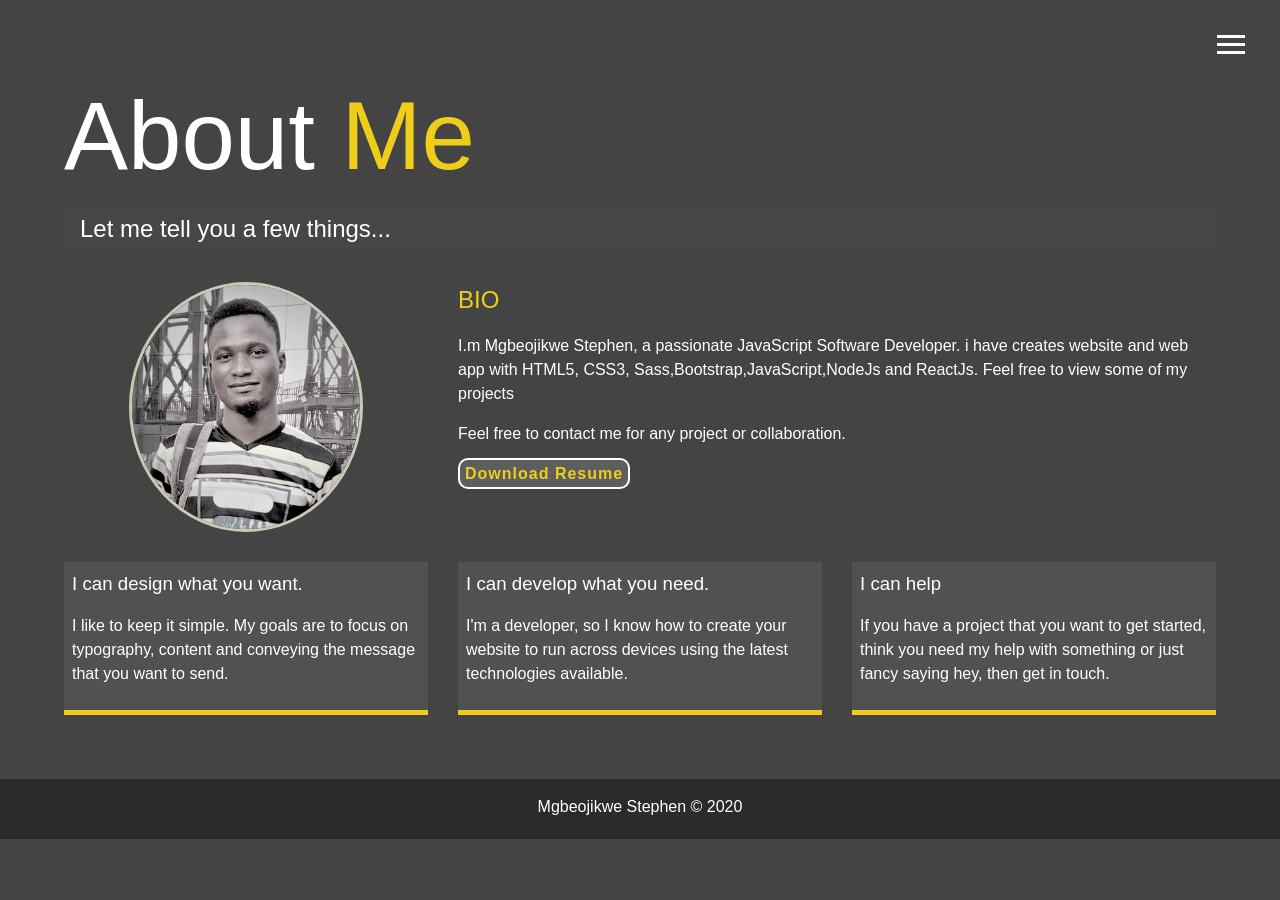
==== about.html @ 60b3686f "my protfolio" ====
<!DOCTYPE html>
<html lang="en">
<head>
  <meta charset="UTF-8">
  <meta name="viewport" content="width=device-width, initial-scale=1.0">
  <link rel="stylesheet" href="./css/main.css">
  <link
  rel="stylesheet"
  href="https://use.fontawesome.com/releases/v5.0.13/css/all.css"
  integrity="sha384-DNOHZ68U8hZfKXOrtjWvjxusGo9WQnrNx2sqG0tfsghAvtVlRW3tvkXWZh58N9jp"
  crossorigin="anonymous" 
/>
  <title>About Me</title>
</head>
<body > 
 <header>
   <div class="menu-btn">
     <div class="btn-line"></div>
     <div class="btn-line"></div>
     <div class="btn-line"></div>
   </div>

   <nav class="menu">
     <div class="menu-branding">
      <div class="portrait"></div>
     </div>
     <ul class="menu-nav">
      <li class="nav-item "><a href="index.html" class="  nav-link  ">Home</a></li>
      <li class="nav-item current"><a href="about.html" class="nav-link">about me</a></li>
      <li class="nav-item"><a href="work.html" class="nav-link">My Work</a></li>
      <li class="nav-item"><a href="contact.html" class="nav-link">How to reach me</a></li>
     </ul>
   </nav>
 </header>

 <main id="about">
   <h1 class="lg-heading">About <span class="text-secondary">Me</span></h1>
   <h2 class="sm-heading">Let me tell you a few things...</h2>

   <div class="about-infro">
     <img src="img/port2.jpg" height="250" alt="Mgbeojikwe Stphen" class="bio-image">
     <div class="bio">
       <h2 class="text-secondary">BIO</h2>
       <p>I.m Mgbeojikwe Stephen, a passionate JavaScript Software Developer. i have creates website and web app with HTML5, CSS3, Sass,Bootstrap,JavaScript,NodeJs and ReactJs. Feel free to view some of my projects</p>
       <p>Feel free to contact me for any project or collaboration.</p>
       <a href="./img/StephenCv.pdf" target="_blank" class="resume">Download Resume</a>
     </div>
     
     <div class="job job-1">
       <h3>I can design what you want.</h3>
      
       <p>I like to keep it simple. My goals are to focus on typography, content and conveying the message that you want to send.</p>
     </div>
     <div class="job job-2">
       <h3>I can develop what you need.</h3>
       <p>I'm a developer, so I know how to create your website to run across devices using the latest technologies available.</p>
     </div>
     <div class="job job-3">
       <h3>I can help</h3>
       <p>If you have a project that you want to get started, think you need my help with something or just fancy saying hey, then get in touch.</p>
     </div>
   </div>

 </main>

 <footer id="main-footer">
  Mgbeojikwe Stephen &copy; 2020
 </footer>
 <script src="js/main.js"></script>
</body>
</html>
---- css/main.css ----
.menu-btn {
  position: absolute;
  z-index: 3;
  right: 35px;
  top: 35px;
  cursor: pointer;
  transition: all 0.5s ease-out;
  -webkit-transition: all 0.5s ease-out;
  -moz-transition: all 0.5s ease-out;
  -ms-transition: all 0.5s ease-out;
  -o-transition: all 0.5s ease-out; }
  .menu-btn .btn-line {
    width: 28px;
    height: 3px;
    margin: 0 0 5px 0;
    background-color: #ffffff;
    transition: all 0.5s ease-out;
    -webkit-transition: all 0.5s ease-out;
    -moz-transition: all 0.5s ease-out;
    -ms-transition: all 0.5s ease-out;
    -o-transition: all 0.5s ease-out; }
  .menu-btn.close {
    transform: rotate(180deg);
    -webkit-transform: rotate(180deg);
    -moz-transform: rotate(180deg);
    -ms-transform: rotate(180deg);
    -o-transform: rotate(180deg); }
    .menu-btn.close .btn-line:nth-child(1) {
      transform: rotate(45deg) translate(5px, 5px);
      -webkit-transform: rotate(45deg) translate(5px, 5px);
      -moz-transform: rotate(45deg) translate(5px, 5px);
      -ms-transform: rotate(45deg) translate(5px, 5px);
      -o-transform: rotate(45deg) translate(5px, 5px); }
    .menu-btn.close .btn-line:nth-child(2) {
      opacity: 0; }
    .menu-btn.close .btn-line:nth-child(3) {
      transform: rotate(-45deg) translate(7px, -6px);
      -webkit-transform: rotate(-45deg) translate(7px, -6px);
      -moz-transform: rotate(-45deg) translate(7px, -6px);
      -ms-transform: rotate(-45deg) translate(7px, -6px);
      -o-transform: rotate(-45deg) translate(7px, -6px); }

.menu {
  position: fixed;
  top: 0;
  width: 100%;
  opacity: 0.9;
  visibility: hidden; }
  .menu.show {
    visibility: visible; }
  .menu-branding, .menu-nav {
    display: flex;
    flex-flow: column wrap;
    align-items: center;
    justify-content: center;
    float: left;
    width: 50%;
    height: 100vh;
    overflow: hidden; }
  .menu-nav {
    margin: 0;
    padding: 0;
    background: #373737;
    list-style: none;
    transform: translate3d(0, 100%, 0);
    -webkit-transform: translate3d(0, -100%, 0);
    -moz-transform: translate3d(0, 100%, 0);
    -ms-transform: translate3d(0, 100%, 0);
    -o-transform: translate3d(0, 100%, 0);
    transition: all 0.5s ease-out;
    -webkit-transition: all 0.5s ease-out;
    -moz-transition: all 0.5s ease-out;
    -ms-transition: all 0.5s ease-out;
    -o-transition: all 0.5s ease-out; }
    .menu-nav.show {
      transform: translate3d(0, 0, 0);
      -webkit-transform: translate3d(0, 0, 0);
      -moz-transform: translate3d(0, 0, 0);
      -ms-transform: translate3d(0, 0, 0);
      -o-transform: translate3d(0, 0, 0); }
  .menu-branding {
    background: #444;
    transform: translate3d(0, 100%, 0);
    -webkit-transform: translate3d(0, 100%, 0);
    -moz-transform: translate3d(0, 100%, 0);
    -ms-transform: translate3d(0, 100%, 0);
    -o-transform: translate3d(0, 100%, 0);
    transition: all 0.5s ease-out;
    -webkit-transition: all 0.5s ease-out;
    -moz-transition: all 0.5s ease-out;
    -ms-transition: all 0.5s ease-out;
    -o-transition: all 0.5s ease-out; }
    .menu-branding.show {
      transform: translate3d(0, 0, 0);
      -webkit-transform: translate3d(0, 0, 0);
      -moz-transform: translate3d(0, 0, 0);
      -ms-transform: translate3d(0, 0, 0);
      -o-transform: translate3d(0, 0, 0); }
    .menu-branding .portrait {
      width: 250px;
      height: 250px;
      background: url("../img/prot1.png");
      border: solid 3px #eece1a;
      border-radius: 50%;
      -webkit-border-radius: 50%;
      -moz-border-radius: 50%;
      -ms-border-radius: 50%;
      -o-border-radius: 50%;
      background-size: cover; }
  .menu .nav-item {
    transform: translate3d(600px, 0, 0);
    -webkit-transform: translate3d(600px, 0, 0);
    -moz-transform: translate3d(600px, 0, 0);
    -ms-transform: translate3d(600px, 0, 0);
    -o-transform: translate3d(600px, 0, 0);
    transition: all 0.5s ease-out;
    -webkit-transition: all 0.5s ease-out;
    -moz-transition: all 0.5s ease-out;
    -ms-transition: all 0.5s ease-out;
    -o-transition: all 0.5s ease-out; }
    .menu .nav-item.show {
      transform: translate3d(0, 0, 0);
      -webkit-transform: translate3d(0, 0, 0);
      -moz-transform: translate3d(0, 0, 0);
      -ms-transform: translate3d(0, 0, 0);
      -o-transform: translate3d(0, 0, 0); }
    .menu .nav-item.current > a {
      color: #eece1a; }
  .menu .nav-link {
    display: inline-block;
    position: relative;
    font-size: 30px;
    text-transform: uppercase;
    padding: 1rem 0;
    font-weight: 400;
    color: #ffffff;
    transition: all 0.5s ease-out;
    -webkit-transition: all 0.5s ease-out;
    -moz-transition: all 0.5s ease-out;
    -ms-transition: all 0.5s ease-out;
    -o-transition: all 0.5s ease-out; }
    .menu .nav-link:hover {
      color: #eece1a; }

.nav-item:nth-child(1) {
  transition-delay: 0.1s; }

.nav-item:nth-child(2) {
  transition-delay: 0.2s; }

.nav-item:nth-child(3) {
  transition-delay: 0.3s; }

.nav-item:nth-child(4) {
  transition-delay: 0.4s; }

* {
  box-sizing: border-box; }

body {
  background: #444;
  color: #ffffff;
  margin: 0;
  height: 100%;
  font-family: "Segoe UI", Tahoma, Geneva, Verdana, sans-serif;
  line-height: 1.5; }
  body#bg-img {
    background: url(../img/background.jpg);
    background-attachment: fixed;
    background-size: cover; }
    body#bg-img:after {
      content: "";
      position: absolute;
      top: 0;
      right: 0;
      width: 100%;
      height: 100%;
      background-color: rgba(68, 68, 68, 0.9);
      z-index: -1; }

h1,
h2,
h3 {
  margin: 0;
  font-weight: 400; }
  h1.lg-heading,
  h2.lg-heading,
  h3.lg-heading {
    font-size: 6rem; }
  h1.sm-heading,
  h2.sm-heading,
  h3.sm-heading {
    margin-bottom: 2rem;
    padding: 0.2rem 1rem;
    background: rgba(73, 73, 73, 0.5); }

a {
  color: #ffffff;
  text-decoration: none; }

header {
  position: fixed;
  z-index: 2;
  width: 100%; }

.text-secondary {
  color: #eece1a; }

main {
  padding: 4rem;
  min-height: calc(100vh-60px); }
  main .icons {
    margin-top: 1rem; }
    main .icons a {
      padding: 0.4rem; }
      main .icons a:hover {
        color: #eece1a;
        transition: all 0.5s ease-out;
        -webkit-transition: all 0.5s ease-out;
        -moz-transition: all 0.5s ease-out;
        -ms-transition: all 0.5s ease-out;
        -o-transition: all 0.5s ease-out; }
  main#home {
    overflow: hidden; }
    main#home h1 {
      margin-top: 20vh; }

.about-infro {
  display: grid;
  grid-gap: 30px;
  grid-template-areas: 'bioimage bio bio' 'job1 job2 job3';
  grid-template-columns: repeat(3, 1fr); }
  .about-infro .bio-image {
    border: 3px solid #eece1a;
    grid-area: bioimage;
    margin: auto;
    border-radius: 50%;
    -webkit-border-radius: 50%;
    -moz-border-radius: 50%;
    -ms-border-radius: 50%;
    -o-border-radius: 50%;
    filter: grayscale(0.9);
    -webkit-filter: grayscale(0.9); }
  .about-infro .bio {
    grid-area: bio; }
    .about-infro .bio a {
      color: #eece1a;
      font-weight: bold;
      border: 2px white solid;
      padding: 5px;
      border-radius: 10px;
      outline: none;
      -webkit-border-radius: 10px;
      -moz-border-radius: 10px;
      -ms-border-radius: 10px;
      -o-border-radius: 10px;
      letter-spacing: 1px;
      background-color: #5e5e5e; }
      .about-infro .bio a:hover {
        background-color: #444;
        border-color: #eece1a;
        padding: 3px;
        transition: all 0.5s ease-out;
        -webkit-transition: all 0.5s ease-out;
        -moz-transition: all 0.5s ease-out;
        -ms-transition: all 0.5s ease-out;
        -o-transition: all 0.5s ease-out; }
  .about-infro .job-1 {
    grid-area: job1; }
  .about-infro .job-2 {
    grid-area: job2; }
  .about-infro .job-3 {
    grid-area: job3; }
  .about-infro .job {
    background: #515151;
    padding: 0.5rem;
    border-bottom: 5px solid #eece1a; }

#main-footer {
  text-align: center;
  padding: 1rem;
  background: #2b2b2b;
  color: #ffffff;
  height: 60px; }

.projects {
  display: grid;
  grid-template-columns: repeat(3, 1fr);
  grid-gap: 0.7rem; }
  .projects img {
    border: 3px solid #ffffff;
    width: 100%; }
    .projects img:hover {
      opacity: 0.5;
      transition: all 0.5s ease-out;
      -webkit-transition: all 0.5s ease-out;
      -moz-transition: all 0.5s ease-out;
      -ms-transition: all 0.5s ease-out;
      -o-transition: all 0.5s ease-out;
      border-color: #eece1a; }

.btn, .btn-dark, .btn-light {
  display: block;
  padding: 0.5rem 1rem;
  border: 0; }
  .btn:hover, .btn-dark:hover, .btn-light:hover {
    background-color: #eece1a;
    color: #000; }

.btn-dark {
  background: black;
  color: #331616; }

.btn-light {
  background: #c4c4c4;
  color: #333; }

.boxes {
  display: flex;
  flex-wrap: wrap;
  justify-content: space-evenly;
  align-items: center;
  margin: 1rem; }
  .boxes div {
    font-size: 2rem;
    border: 3px #fff solid;
    padding: 1.5rem 2.5rem;
    margin-bottom: 3rem;
    transition: all 0.5s ease-out;
    -webkit-transition: all 0.5s ease-out;
    -moz-transition: all 0.5s ease-out;
    -ms-transition: all 0.5s ease-out;
    -o-transition: all 0.5s ease-out; }
    .boxes div:hover {
      padding: 0.5rem 1.5rem;
      background: #eece1a;
      color: #000; }
      .boxes div:hover span {
        color: #000; }

@media screen and (min-width: 1171px) {
  .projects {
    grid-template-columns: repeat(4, 1fr); } }

@media screen and (min-width: 769px) and (max-width: 1170px) {
  .projects {
    grid-template-columns: repeat(3, 1fr); } }

@media screen and (max-width: 768px) {
  .project {
    grid-template-columns: repeat(2, 1fr); }
  main {
    align-items: center;
    text-align: center; }
  .lg-heading {
    line-height: 1.2; }
  ul.menu-nav,
  div.menu-branding {
    float: none;
    width: 100%;
    min-height: 0; }
    ul.menu-nav.show,
    div.menu-branding.show {
      transform: translate3d(0, 0, 0);
      -webkit-transform: translate3d(0, 0, 0);
      -moz-transform: translate3d(0, 0, 0);
      -ms-transform: translate3d(0, 0, 0);
      -o-transform: translate3d(0, 0, 0); }
  .menu-nav {
    height: 75vh;
    transform: translate3d(-100%, 0, 0);
    -webkit-transform: translate3d(-100%, 0, 0);
    -moz-transform: translate3d(-100%, 0, 0);
    -ms-transform: translate3d(-100%, 0, 0);
    -o-transform: translate3d(-100%, 0, 0);
    font-size: 24px; }
  .menu-branding {
    height: 25vh;
    transform: translate3d(100%, 0, 0);
    -webkit-transform: translate3d(100%, 0, 0);
    -moz-transform: translate3d(100%, 0, 0);
    -ms-transform: translate3d(100%, 0, 0);
    -o-transform: translate3d(100%, 0, 0); }
    .menu-branding .portrait {
      width: 150px;
      height: 150px; }
  .about-infro {
    grid-template-areas: 'bioimage' 'bio' 'job1' 'job2' 'job3';
    grid-template-areas: 1fr; } }

@media screen and (max-width: 500px) {
  main#home h1 {
    margin-top: 10vh;
    font-size: 4rem; }
  .projects {
    grid-template-columns: 1fr; } }
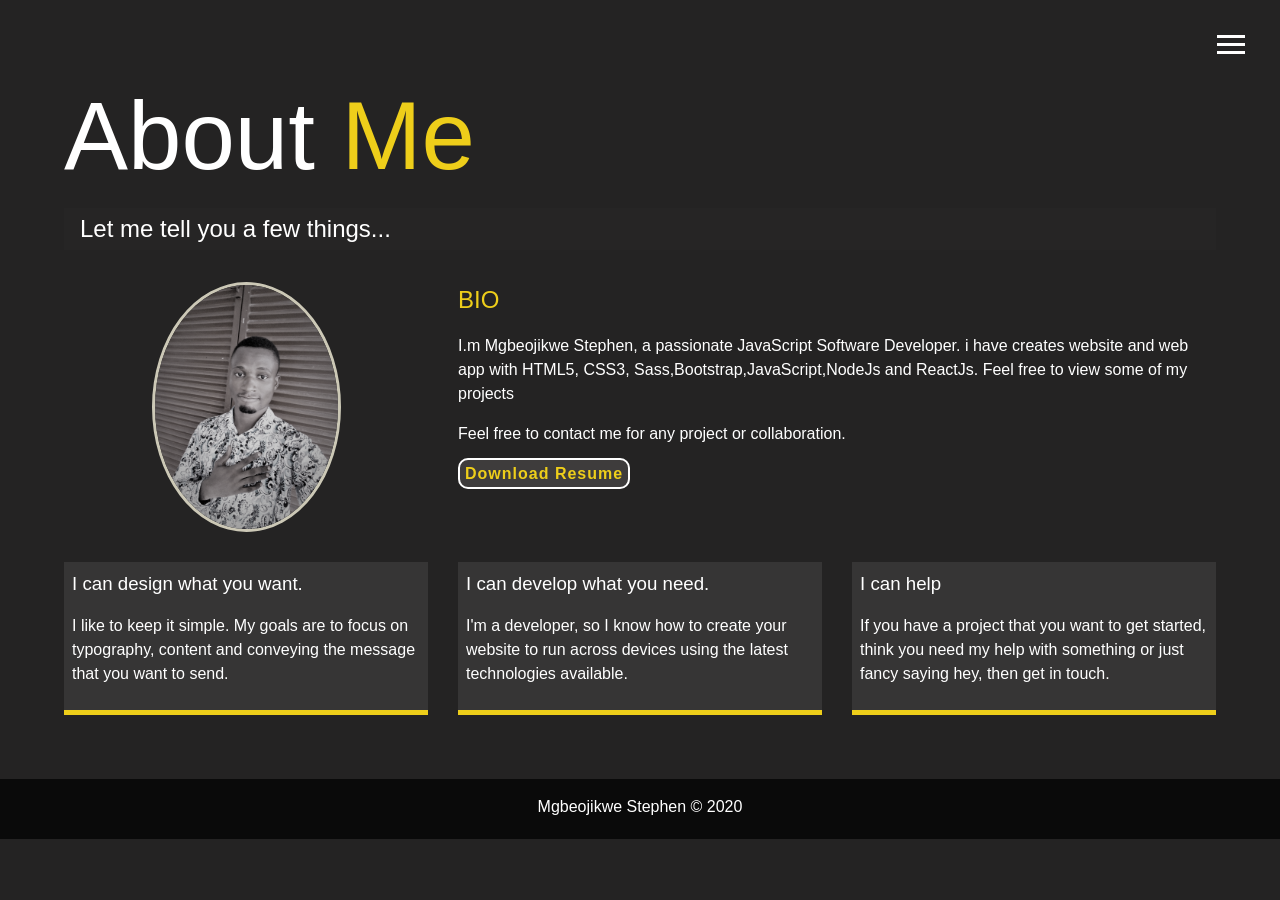
==== commit db987f00: "updated" ====
--- a/about.html
+++ b/about.html
@@ -38,7 +38,6 @@
    <h2 class="sm-heading">Let me tell you a few things...</h2>
 
    <div class="about-infro">
-     <img src="img/port2.jpg" height="250" alt="Mgbeojikwe Stphen" class="bio-image">
      <div class="bio">
        <h2 class="text-secondary">BIO</h2>
        <p>I.m Mgbeojikwe Stephen, a passionate JavaScript Software Developer. i have creates website and web app with HTML5, CSS3, Sass,Bootstrap,JavaScript,NodeJs and ReactJs. Feel free to view some of my projects</p>
@@ -60,12 +59,18 @@
        <p>If you have a project that you want to get started, think you need my help with something or just fancy saying hey, then get in touch.</p>
      </div>
    </div>
-
+ 
  </main>
 
  <footer id="main-footer">
   Mgbeojikwe Stephen &copy; 2020
+<!-- 
+  <div class="mode">
+    <i class="fas fa-moon change"></i>
+  </div> -->
  </footer>
  <script src="js/main.js"></script>
 </body>
-</html>+</html> 
+
+
--- a/css/main.css
+++ b/css/main.css
@@ -60,7 +60,7 @@
   .menu-nav {
     margin: 0;
     padding: 0;
-    background: #373737;
+    background: #171616;
     list-style: none;
     transform: translate3d(0, 100%, 0);
     -webkit-transform: translate3d(0, -100%, 0);
@@ -79,7 +79,7 @@
       -ms-transform: translate3d(0, 0, 0);
       -o-transform: translate3d(0, 0, 0); }
   .menu-branding {
-    background: #444;
+    background: #242323;
     transform: translate3d(0, 100%, 0);
     -webkit-transform: translate3d(0, 100%, 0);
     -moz-transform: translate3d(0, 100%, 0);
@@ -158,7 +158,7 @@
   box-sizing: border-box; }
 
 body {
-  background: #444;
+  background: #242323;
   color: #ffffff;
   margin: 0;
   height: 100%;
@@ -174,8 +174,8 @@
       top: 0;
       right: 0;
       width: 100%;
-      height: 100%;
-      background-color: rgba(68, 68, 68, 0.9);
+      height: 110vh;
+      background-color: rgba(36, 35, 35, 0.9);
       z-index: -1; }
 
 h1,
@@ -192,7 +192,7 @@
   h3.sm-heading {
     margin-bottom: 2rem;
     padding: 0.2rem 1rem;
-    background: rgba(73, 73, 73, 0.5); }
+    background: rgba(41, 40, 40, 0.5); }
 
 a {
   color: #ffffff;
@@ -256,9 +256,9 @@
       -ms-border-radius: 10px;
       -o-border-radius: 10px;
       letter-spacing: 1px;
-      background-color: #5e5e5e; }
+      background-color: #3e3c3c; }
       .about-infro .bio a:hover {
-        background-color: #444;
+        background-color: #242323;
         border-color: #eece1a;
         padding: 3px;
         transition: all 0.5s ease-out;
@@ -273,16 +273,23 @@
   .about-infro .job-3 {
     grid-area: job3; }
   .about-infro .job {
-    background: #515151;
+    background: #363535;
     padding: 0.5rem;
     border-bottom: 5px solid #eece1a; }
 
 #main-footer {
   text-align: center;
   padding: 1rem;
-  background: #2b2b2b;
+  background: #0a0a0a;
   color: #ffffff;
   height: 60px; }
+  #main-footer .mode {
+    position: absolute;
+    margin-top: -3%;
+    right: 6%; }
+    #main-footer .mode i {
+      cursor: pointer;
+      padding-top: 20px; }
 
 .projects {
   display: grid;
@@ -306,14 +313,14 @@
   border: 0; }
   .btn:hover, .btn-dark:hover, .btn-light:hover {
     background-color: #eece1a;
-    color: #000; }
+    color: #242323; }
 
 .btn-dark {
   background: black;
   color: #331616; }
 
 .btn-light {
-  background: #c4c4c4;
+  background: #a4a2a2;
   color: #333; }
 
 .boxes {
@@ -325,7 +332,7 @@
   .boxes div {
     font-size: 2rem;
     border: 3px #fff solid;
-    padding: 1.5rem 2.5rem;
+    padding: 1.3rem 2.3rem;
     margin-bottom: 3rem;
     transition: all 0.5s ease-out;
     -webkit-transition: all 0.5s ease-out;
@@ -335,9 +342,9 @@
     .boxes div:hover {
       padding: 0.5rem 1.5rem;
       background: #eece1a;
-      color: #000; }
+      color: #ffffff; }
       .boxes div:hover span {
-        color: #000; }
+        color: #242323; }
 
 @media screen and (min-width: 1171px) {
   .projects {
@@ -345,10 +352,56 @@
 
 @media screen and (min-width: 769px) and (max-width: 1170px) {
   .projects {
-    grid-template-columns: repeat(3, 1fr); } }
+    grid-template-columns: repeat(3, 1fr); }
+  h1.lg-heading,
+  h2.lg-heading,
+  h3.lg-heading {
+    font-size: 5rem;
+    text-align: center;
+    line-height: 6rem; }
+  h1.sm-heading,
+  h2.sm-heading,
+  h3.sm-heading {
+    font-size: 1.2rem;
+    margin-top: 1rem;
+    text-align: center; }
+  main .icons {
+    text-align: center;
+    font-size: 15px; }
+  .boxes {
+    display: block; }
+    .boxes div {
+      font-size: 1.5rem;
+      border: 2px #fff solid;
+      padding: 1.2rem 2rem;
+      width: fit-content;
+      margin: 1rem auto; } }
 
 @media screen and (max-width: 768px) {
-  .project {
+  #contact {
+    height: calc(100vh - 60px); }
+    #contact h1 {
+      font-size: 4rem; }
+    #contact h2 {
+      font-size: 1rem; }
+  .boxes {
+    display: block; }
+    .boxes div {
+      font-size: 1rem;
+      border: 2px #fff solid;
+      padding: 1.2rem 2rem;
+      width: 100%;
+      font-weight: 400;
+      margin: 1rem auto; }
+  .about-infro {
+    display: block; }
+    .about-infro .job {
+      margin: 2rem auto;
+      width: 80%;
+      text-align: left; }
+      .about-infro .job p {
+        font-size: 13px; }
+  .projects {
     grid-template-columns: repeat(2, 1fr); }
   main {
     align-items: center;
@@ -385,17 +438,94 @@
     .menu-branding .portrait {
       width: 150px;
       height: 150px; }
-  .about-infro {
-    grid-template-areas: 'bioimage'- 'bio'- 'job1'- 'job2'- 'job3';
-    grid-template-areas: 1fr; } }
+  h1.lg-heading,
+  h2.lg-heading,
+  h3.lg-heading {
+    font-size: 4rem;
+    text-align: center;
+    line-height: 5rem; }
+  h1.sm-heading,
+  h2.sm-heading,
+  h3.sm-heading {
+    font-size: 1rem;
+    margin-top: 0.8rem;
+    text-align: center; }
+  main .icons {
+    text-align: center;
+    font-size: 10px; } }
 
 @media screen and (max-width: 500px) {
-  main#home h1 {
-    margin-top: 10vh;
-    font-size: 4rem; }
+  header .menu-btn {
+    top: 10vh;
+    right: 3vw; }
+  header .menu-nav .nav-item > a {
+    font-size: 1.3rem; }
+  #about {
+    padding: 0 5%; }
+    #about h1.lg-heading, #about h2.lg-heading, #about h3.lg-heading {
+      font-size: 2rem;
+      text-align: center;
+      line-height: 5rem;
+      padding-top: 10vh; }
+    #about h1.sm-heading, #about h2.sm-heading, #about h3.sm-heading {
+      font-size: 0.8rem;
+      margin-top: 0.5rem; }
+  main#home h1.lg-heading, h2.lg-heading, h3.lg-heading {
+    font-size: 3rem;
+    text-align: center;
+    line-height: 4rem;
+    margin-left: -8vh;
+    width: fit-content; }
+  main#home h1.sm-heading, h2.sm-heading, h3.sm-heading {
+    font-size: 0.6rem;
+    margin-top: 0.8rem;
+    text-align: center; }
+  main .icons {
+    text-align: center;
+    font-size: 10px; }
   .projects {
-    grid-template-columns: 1fr; } }
+    grid-template-columns: 1fr; }
+  .about-infro .bio-image {
+    height: 150px; }
+  .about-infro .job {
+    width: 100%; }
+  .bio p {
+    font-size: 13px;
+    width: 100%; }
+  .bio a {
+    font-size: 11px; }
+  #work {
+    padding: 5%; }
+    #work h1.lg-heading, #work h2.lg-heading, #work h3.lg-heading {
+      font-size: 2rem;
+      text-align: center;
+      line-height: 5rem;
+      padding-top: 10vh; }
+    #work h1.sm-heading, #work h2.sm-heading, #work h3.sm-heading {
+      font-size: 0.8rem;
+      margin-top: 0.5rem; }
+  #contact {
+    padding: 0 2%; }
+    #contact h1.lg-heading, #contact h2.lg-heading, #contact h3.lg-heading {
+      font-size: 2rem;
+      text-align: center;
+      line-height: 5rem;
+      padding-top: 10vh; }
+    #contact h1.sm-heading, #contact h2.sm-heading, #contact h3.sm-heading {
+      font-size: 0.8rem;
+      margin-top: 0.5rem; }
+    #contact .boxes div {
+      font-size: 0.6rem;
+      padding: 1rem 1rem .5rem 0;
+      margin-bottom: 2rem;
+      transition: all 0.5s ease-out;
+      -webkit-transition: all 0.5s ease-out;
+      -moz-transition: all 0.5s ease-out;
+      -ms-transition: all 0.5s ease-out;
+      -o-transition: all 0.5s ease-out; }
+      #contact .boxes div:hover {
+        padding: 0.5rem 0.5rem;
+        background: #eece1a;
+        color: #000; }
+        #contact .boxes div:hover span {
+          color: #000; } }
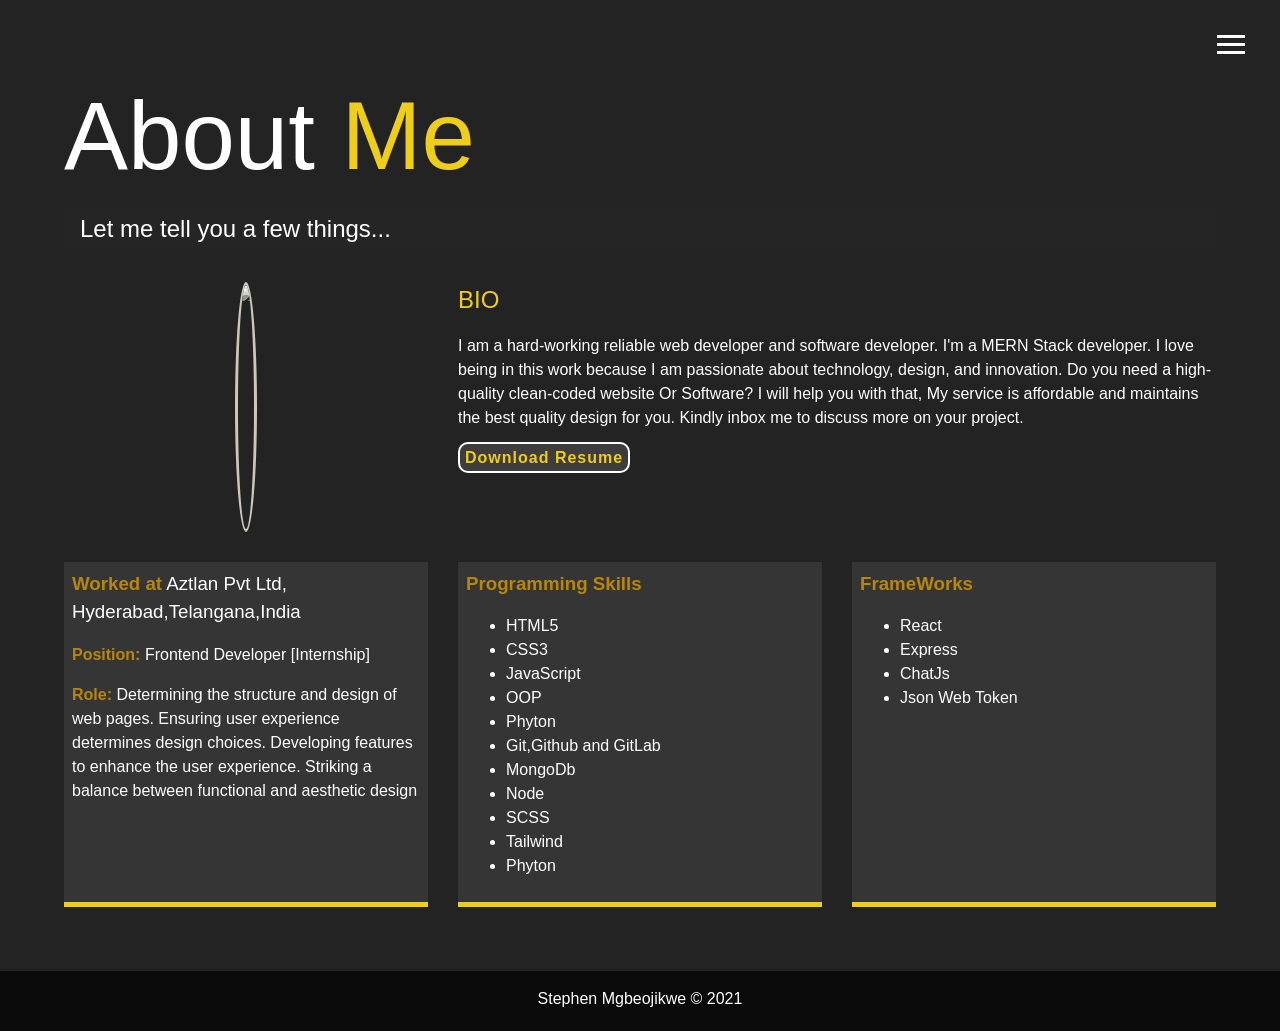
==== commit b2615cd8: "lala" ====
--- a/about.html
+++ b/about.html
@@ -40,30 +40,47 @@
    <div class="about-infro">
      <div class="bio">
        <h2 class="text-secondary">BIO</h2>
-       <p>I.m Mgbeojikwe Stephen, a passionate JavaScript Software Developer. i have creates website and web app with HTML5, CSS3, Sass,Bootstrap,JavaScript,NodeJs and ReactJs. Feel free to view some of my projects</p>
-       <p>Feel free to contact me for any project or collaboration.</p>
-       <a href="./img/StephenCv.pdf" target="_blank" class="resume">Download Resume</a>
+       <p>I am a hard-working reliable web developer and software developer. I'm a MERN Stack developer. I love being in this work because I am passionate about technology, design, and innovation.  Do you need a high-quality clean-coded website Or Software? I will help you with that, My service is affordable and maintains the best quality design for you. Kindly inbox me to discuss more on your project.</p>
+       <a href="./StephenCv.pdf" target="_blank" class="resume">Download Resume</a>
      </div>
      
      <div class="job job-1">
-       <h3>I can design what you want.</h3>
-      
-       <p>I like to keep it simple. My goals are to focus on typography, content and conveying the message that you want to send.</p>
+       <h3><strong style="color: darkgoldenrod;">Worked at</strong> Aztlan Pvt Ltd, Hyderabad,Telangana,India</h3>
+        <p><strong style="color: darkgoldenrod;">Position:</strong> <span>Frontend Developer [Internship]</span></h3>
+       <p><strong style="color: darkgoldenrod;">Role:</strong> Determining the structure and design of web pages. Ensuring user experience determines design choices. Developing features to enhance the user experience. Striking a balance between functional and aesthetic design</p>
      </div>
      <div class="job job-2">
-       <h3>I can develop what you need.</h3>
-       <p>I'm a developer, so I know how to create your website to run across devices using the latest technologies available.</p>
+       <h3><strong style="color: darkgoldenrod;">Programming Skills</strong></h3>
+       <ul>
+         <li>HTML5</li>
+         <li>CSS3</li>
+         <li>JavaScript</li>
+         <li>OOP</li>
+         <li>Phyton</li>
+         <li>Git,Github and GitLab</li>
+         <li>MongoDb</li>
+         <li>Node</li>
+         <li>SCSS</li>
+         <li>Tailwind</li>
+         <li>Phyton</li>
+       </ul>
      </div>
      <div class="job job-3">
-       <h3>I can help</h3>
-       <p>If you have a project that you want to get started, think you need my help with something or just fancy saying hey, then get in touch.</p>
+       <h3><strong style="color: darkgoldenrod;">FrameWorks</strong></h3>
+       <ul>
+         <li>React</li>
+         <li>Express</li>
+         <li>ChatJs</li>
+         <li>Json Web Token</li>
+
+       </ul>
      </div>
    </div>
  
  </main>
 
  <footer id="main-footer">
-  Mgbeojikwe Stephen &copy; 2020
+  Stephen Mgbeojikwe &copy; 2021
 <!-- 
   <div class="mode">
     <i class="fas fa-moon change"></i>
--- a/css/main.css
+++ b/css/main.css
@@ -99,7 +99,7 @@
     .menu-branding .portrait {
       width: 250px;
       height: 250px;
-      background: url("../img/prot1.png");
+      background: url("https://res.cloudinary.com/stephyll/image/upload/v1623756008/myProtifolio/prot1_axd8dw.png");
       border: solid 3px #eece1a;
       border-radius: 50%;
       -webkit-border-radius: 50%;
@@ -165,7 +165,7 @@
   font-family: "Segoe UI", Tahoma, Geneva, Verdana, sans-serif;
   line-height: 1.5; }
   body#bg-img {
-    background: url(../img/background.jpg);
+    background: url("https://res.cloudinary.com/stephyll/image/upload/v1623756005/myProtifolio/background_vzvuhb.jpg");
     background-attachment: fixed;
     background-size: cover; }
     body#bg-img:after {
@@ -228,7 +228,7 @@
 .about-infro {
   display: grid;
   grid-gap: 30px;
-  grid-template-areas: 'bioimage bio bio'+  grid-template-areas: 'bioimage bio bio'
  'job1 job2 job3';
   grid-template-columns: repeat(3, 1fr); }
   .about-infro .bio-image {
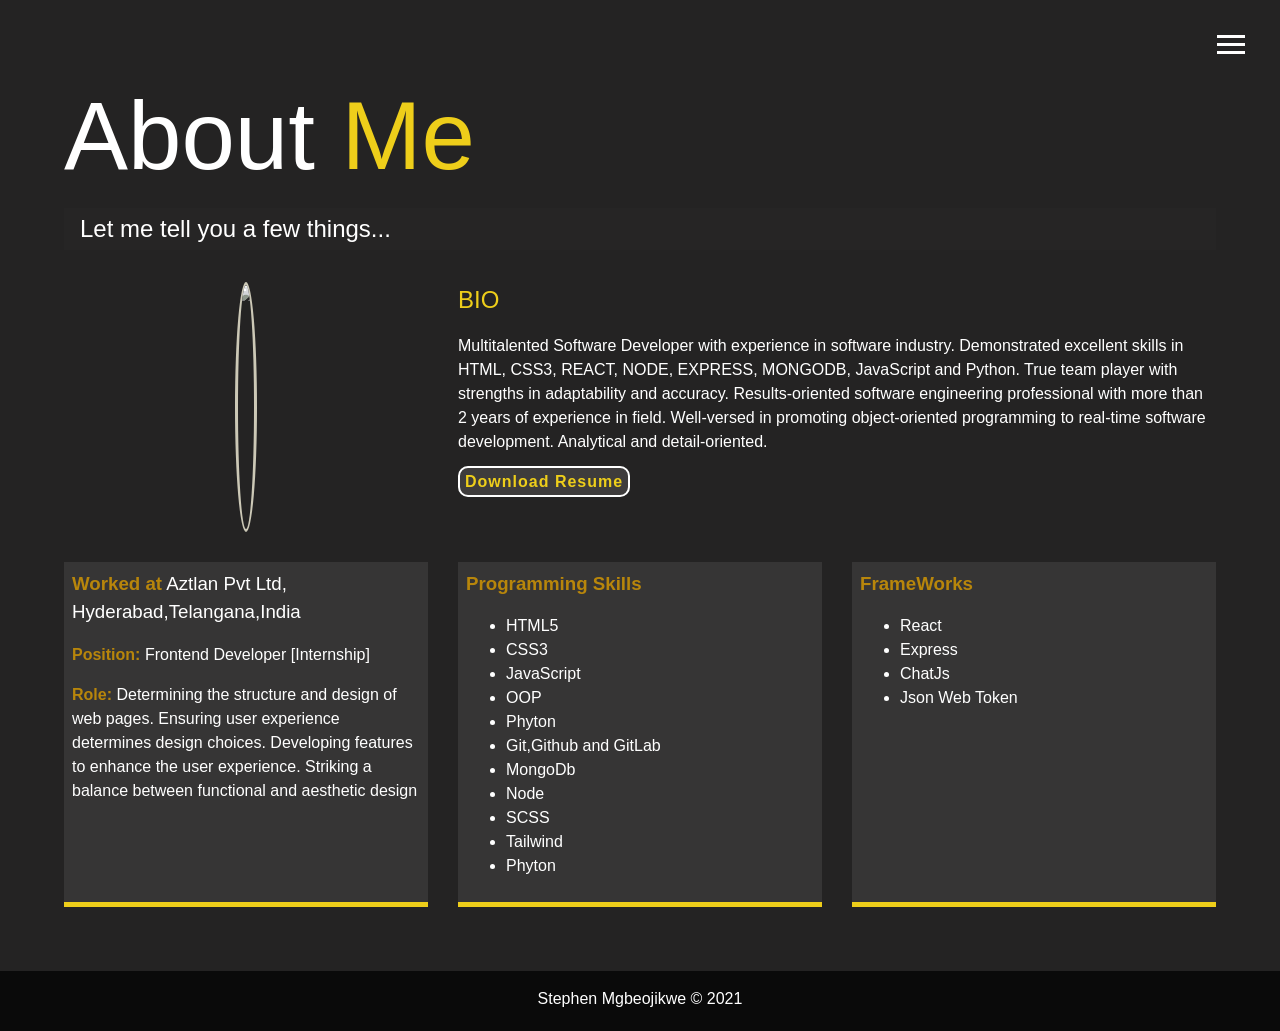
==== commit 96d05f2a: "edited" ====
--- a/about.html
+++ b/about.html
@@ -40,7 +40,7 @@
    <div class="about-infro">
      <div class="bio">
        <h2 class="text-secondary">BIO</h2>
-       <p>I am a hard-working reliable web developer and software developer. I'm a MERN Stack developer. I love being in this work because I am passionate about technology, design, and innovation.  Do you need a high-quality clean-coded website Or Software? I will help you with that, My service is affordable and maintains the best quality design for you. Kindly inbox me to discuss more on your project.</p>
+       <p>Multitalented Software Developer with experience in software industry. Demonstrated excellent skills in HTML, CSS3, REACT, NODE, EXPRESS, MONGODB, JavaScript and Python. True team player with strengths in adaptability and accuracy. Results-oriented software engineering professional with more than 2 years of experience in field. Well-versed in promoting object-oriented programming to real-time software development. Analytical and detail-oriented.</p>
        <a href="./StephenCv.pdf" target="_blank" class="resume">Download Resume</a>
      </div>
      
--- a/css/main.css
+++ b/css/main.css
@@ -63,7 +63,7 @@
     background: #171616;
     list-style: none;
     transform: translate3d(0, 100%, 0);
-    -webkit-transform: translate3d(0, -100%, 0);
+    -webkit-transform: translate3d(0, 100%, 0);
     -moz-transform: translate3d(0, 100%, 0);
     -ms-transform: translate3d(0, 100%, 0);
     -o-transform: translate3d(0, 100%, 0);
@@ -71,7 +71,8 @@
     -webkit-transition: all 0.5s ease-out;
     -moz-transition: all 0.5s ease-out;
     -ms-transition: all 0.5s ease-out;
-    -o-transition: all 0.5s ease-out; }
+    -o-transition: all 0.5s ease-out;
+}
     .menu-nav.show {
       transform: translate3d(0, 0, 0);
       -webkit-transform: translate3d(0, 0, 0);
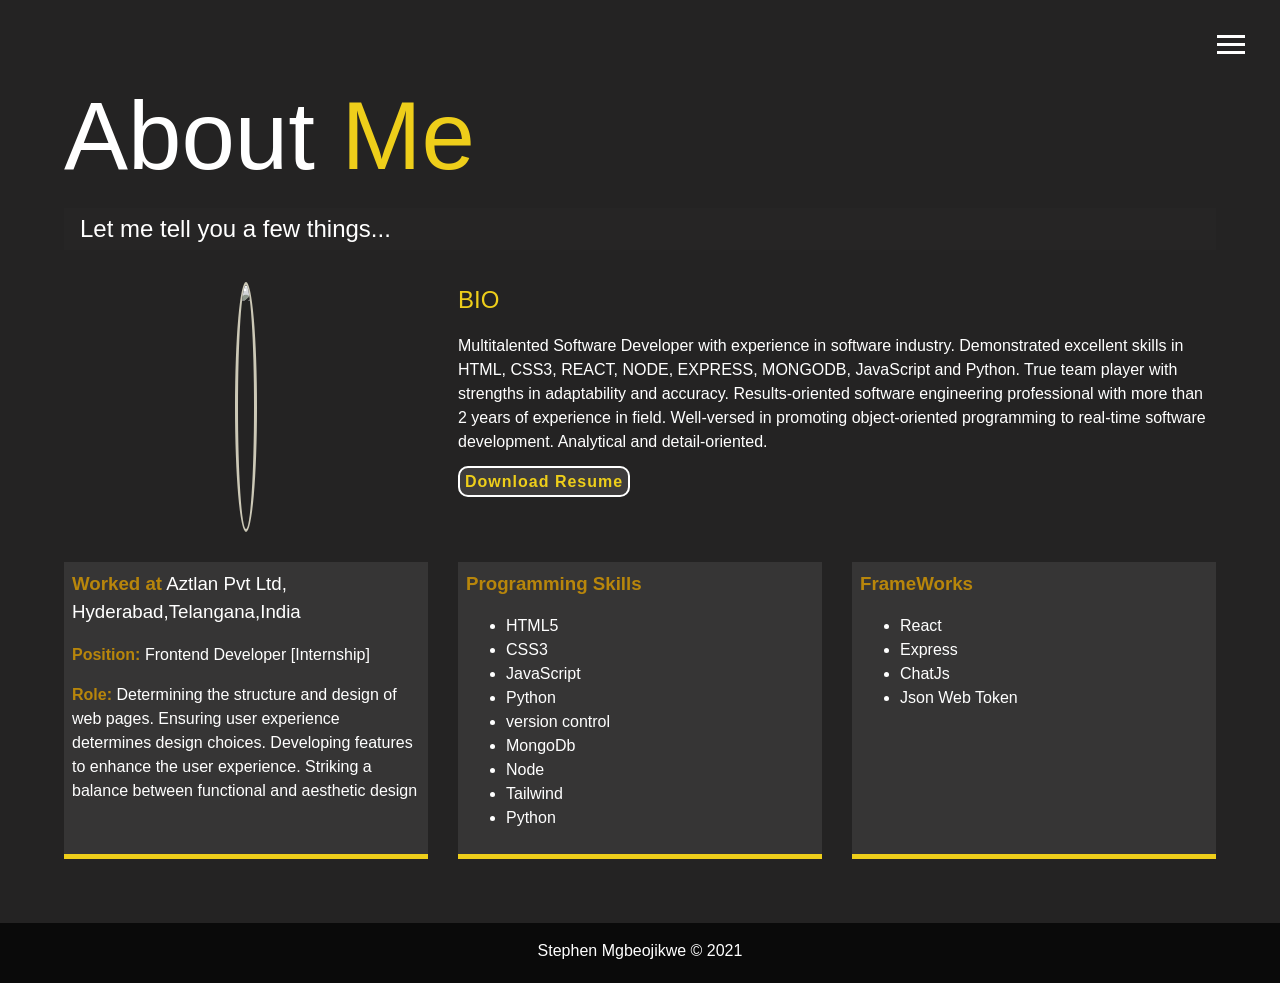
==== commit d8dd56f8: "edited" ====
--- a/about.html
+++ b/about.html
@@ -55,14 +55,12 @@
          <li>HTML5</li>
          <li>CSS3</li>
          <li>JavaScript</li>
-         <li>OOP</li>
-         <li>Phyton</li>
-         <li>Git,Github and GitLab</li>
+         <li>Python</li>
+         <li>version control</li>
          <li>MongoDb</li>
          <li>Node</li>
-         <li>SCSS</li>
          <li>Tailwind</li>
-         <li>Phyton</li>
+         <li>Python</li>
        </ul>
      </div>
      <div class="job job-3">
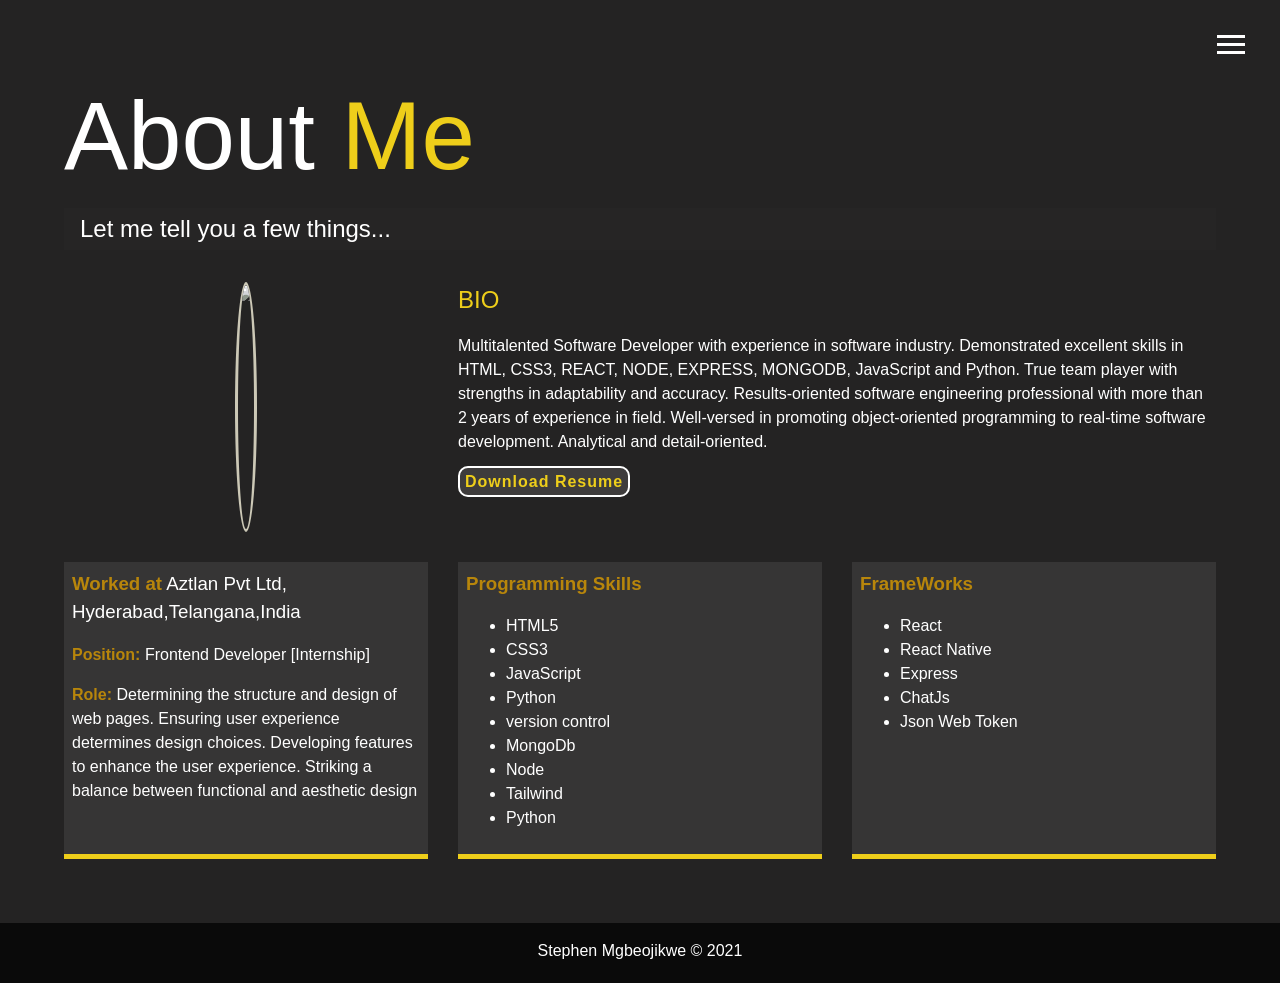
==== commit d40bb7de: "updated the work file" ====
--- a/about.html
+++ b/about.html
@@ -67,6 +67,7 @@
        <h3><strong style="color: darkgoldenrod;">FrameWorks</strong></h3>
        <ul>
          <li>React</li>
+         <li>React Native</li>
          <li>Express</li>
          <li>ChatJs</li>
          <li>Json Web Token</li>
